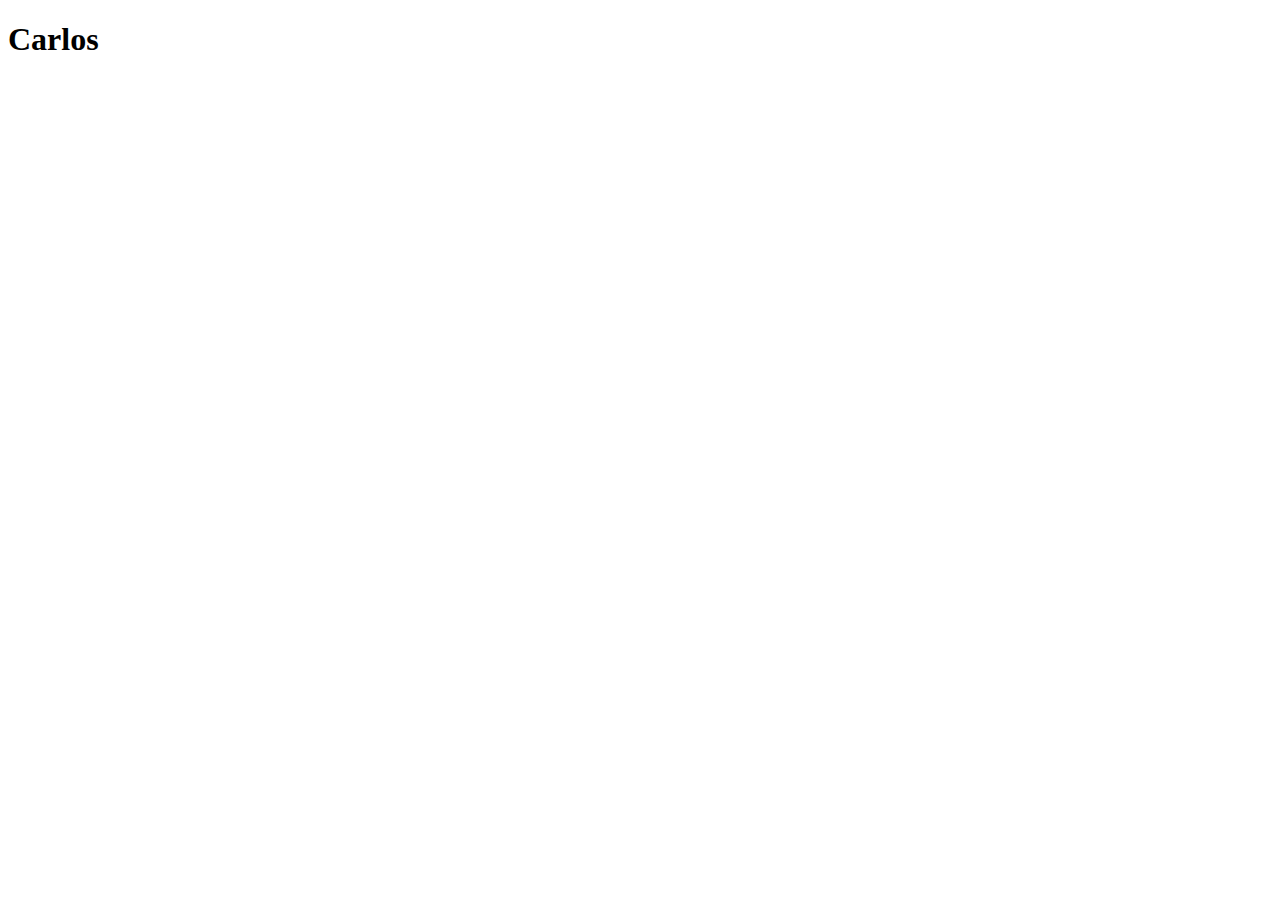
==== index.html @ 402f3dc8 "practice" ====
<!DOCTYPE html>
<html lang="en">
<head>
    <meta charset="UTF-8">
    <meta name="viewport" content="width=device-width, initial-scale=1.0">
    <title>Document</title>
</head>
<body>
    <h1>Carlos</h1>
</body>
</html>
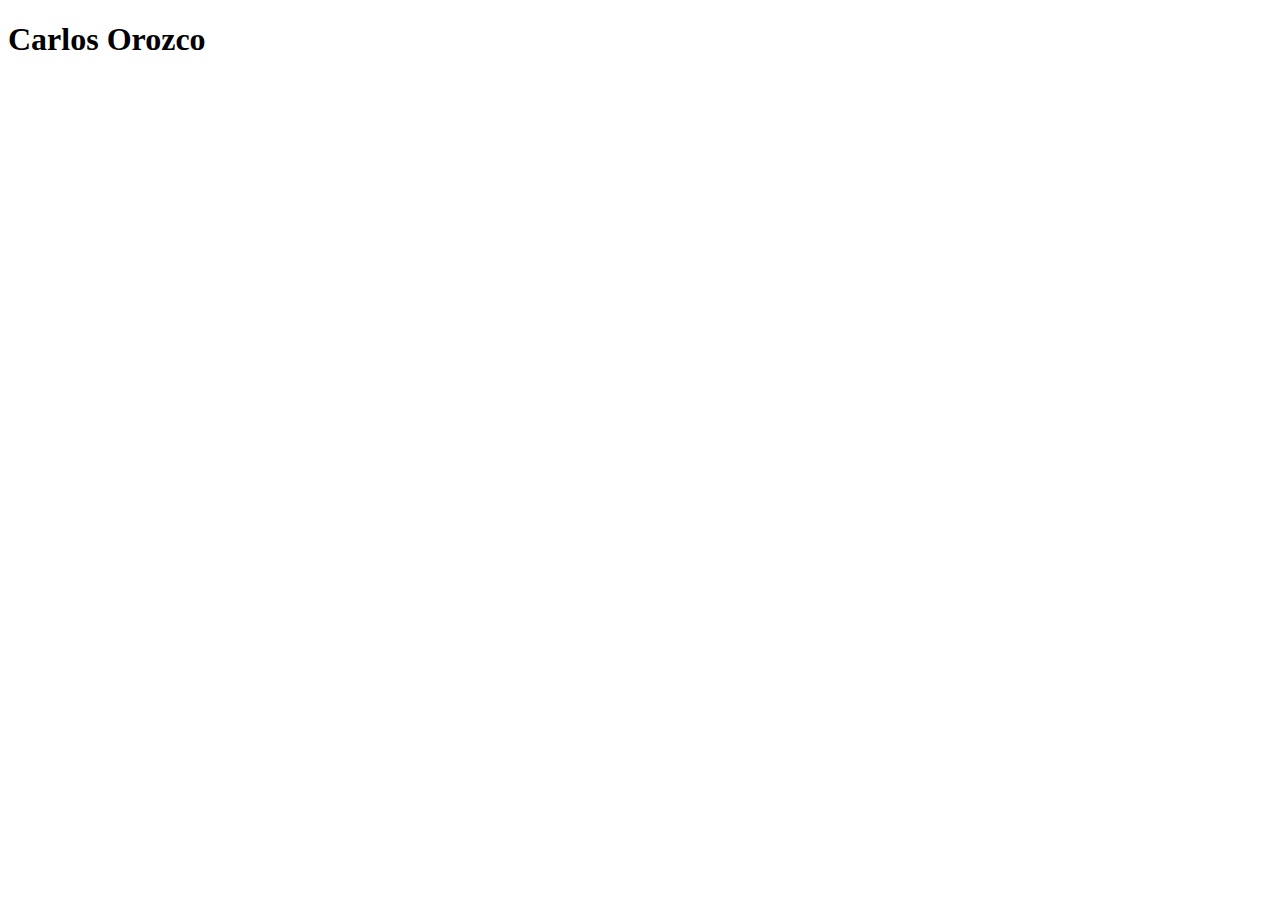
==== commit 9bd8b982: "new" ====
--- a/index.html
+++ b/index.html
@@ -6,6 +6,6 @@
     <title>Document</title>
 </head>
 <body>
-    <h1>Carlos</h1>
+    <h1>Carlos Orozco</h1>
 </body>
 </html>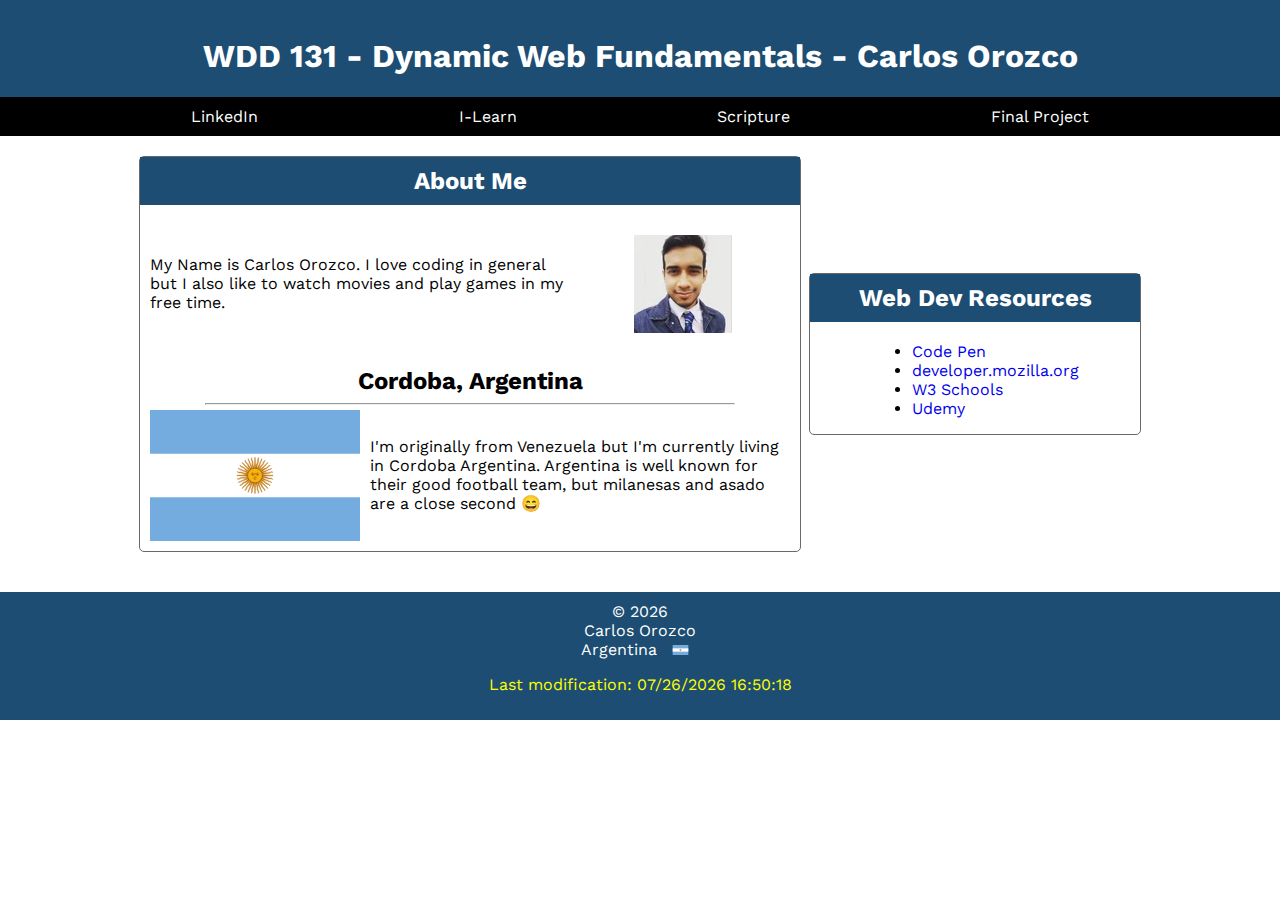
==== commit 04f2909e: "New webpage-Carlos Orozco" ====
--- a/index.html
+++ b/index.html
@@ -1,11 +1,65 @@
 <!DOCTYPE html>
 <html lang="en">
+
 <head>
     <meta charset="UTF-8">
     <meta name="viewport" content="width=device-width, initial-scale=1.0">
-    <title>Document</title>
+    <meta name="author" content="Carlos Orozco">
+    <meta name="description"
+        content="WDD 131 - Dynamic Web Fundamentals, course assignment portal, made by: Carlos Orozco">
+    <title>WDD 131 - Dynamic Web Fundamentals - Carlos Orozco</title>
+    <link rel="stylesheet" href="styles/base.css">
+    <script src="scripts/getdates.js" defer></script>
 </head>
+
 <body>
-    <h1>Carlos Orozco</h1>
+
+    <header>
+        <h1>WDD 131 - Dynamic Web Fundamentals - Carlos Orozco</h1>
+        <nav>
+            <a href="https://www.linkedin.com/in/carloseorozcon/">LinkedIn</a>
+            <a href="https://byui.instructure.com/">I-Learn</a>
+            <a href="https://www.churchofjesuschrist.org/study/scriptures/dc-testament/dc/121?lang=eng&id=7-8#p6"
+                target="_blank">Scripture</a>
+            <a href="folder/file.html" target="_blank">Final Project</a>
+        </nav>
+    </header>
+
+
+
+    <main>
+        <section class="card">
+            <h2>About Me</h2>
+            <div class="about-me">
+                <p>My Name is Carlos Orozco. I love
+                    coding in general but I also like to watch movies and play games in my free time.</p>
+                <img src="styles/images/profile-pic.webp" alt="Profile picture">
+            </div>
+            <h3 class="ar-title">Cordoba, Argentina</h3>
+            <hr>
+            <div class="about-ar">
+                <img src="styles/images/argentina-flag-icon.svg" alt="Profile picture">
+                <p class="ar-title">I'm originally from Venezuela but I'm currently living in Cordoba Argentina.
+                    Argentina is well known for their good football team, but milanesas and asado are a close second 😄
+                </p>
+            </div>
+        </section>
+        <section class="card">
+            <h2>Web Dev Resources</h2>
+            <ul>
+                <li><a href="https://codepen.io/">Code Pen</a></li>
+                <li><a href="https://developer.mozilla.org/en-US/">developer.mozilla.org</a></li>
+                <li><a href="https://www.w3schools.com/">W3 Schools</a></li>
+                <li><a href="https://www.udemy.com/es/">Udemy</a></li>
+            </ul>
+        </section>
+    </main>
+
+    <footer>
+        <span id="currentyear"></span>
+        <p id="lastModified"></p>
+    </footer>
+
 </body>
+
 </html>--- a/styles/base.css
+++ b/styles/base.css
@@ -0,0 +1,124 @@
+@import url('https://fonts.googleapis.com/css2?family=Work+Sans&display=swap');
+
+
+body{
+    font-family: 'Work Sans', sans-serif;
+    margin: 0;
+}
+
+header{
+    background-color: #1d4d72;
+    text-align: center;
+    padding-top: 1rem;
+    color: white;
+}
+
+nav{
+    
+    background-color: black;
+    flex-direction: row;
+    display: flex;
+    justify-content: space-evenly;
+    align-items: center;
+}
+
+nav a{
+    color: white;
+    text-decoration: none;
+    padding: 10px;
+}
+
+nav a:hover{
+    border: 1px white solid;
+    
+}
+
+
+
+main{
+    margin: 20px auto;
+    display: grid;
+    grid-template-columns: 2fr 1fr;
+    grid-template-rows: auto 1fr 1fr;
+    grid-column-gap: 10px;
+    justify-items: center;
+    justify-content: center;
+    align-items: center;
+    width: 80%;
+    max-width: 1000px;
+}
+
+
+main h2{
+    color: white;
+    text-align: center;
+    margin-top: 0;
+}
+main h3{
+   text-align: center;
+   margin-bottom: 0;
+   font-size: 1.5rem;
+}
+.card {
+    
+    margin-bottom: 20px;
+    border-radius: 5px;
+    width: 100%;
+    border: 1px rgb(105, 105, 105) solid;
+}
+
+.card h2{
+    background-color: #1d4d72;
+    padding: 10px;
+
+}
+
+.about-me{
+    display: grid;
+    grid-template-columns: 2fr 1fr;
+    padding: 10px;
+    align-items: center;
+    justify-items: center;
+}
+
+.about-ar{
+    display: grid;
+    grid-template-columns: 1fr 2fr;
+    padding: 10px;
+    align-items: center;
+    justify-items: center;
+    grid-column-gap: 10px;
+}
+hr{
+    width: 80%;
+    margin-bottom: -5px;
+}
+
+
+ul{
+    justify-self: center;
+}
+
+ul a{
+    text-decoration: none;
+}
+
+li{
+    text-align: left;
+}
+
+footer{
+    text-align: center;
+    background-color: #1d4d72;
+    padding: 10px;
+    color: white;
+}
+
+footer img{
+    width: 3%;
+}
+
+#lastModified{
+    color: yellow;
+}
+
